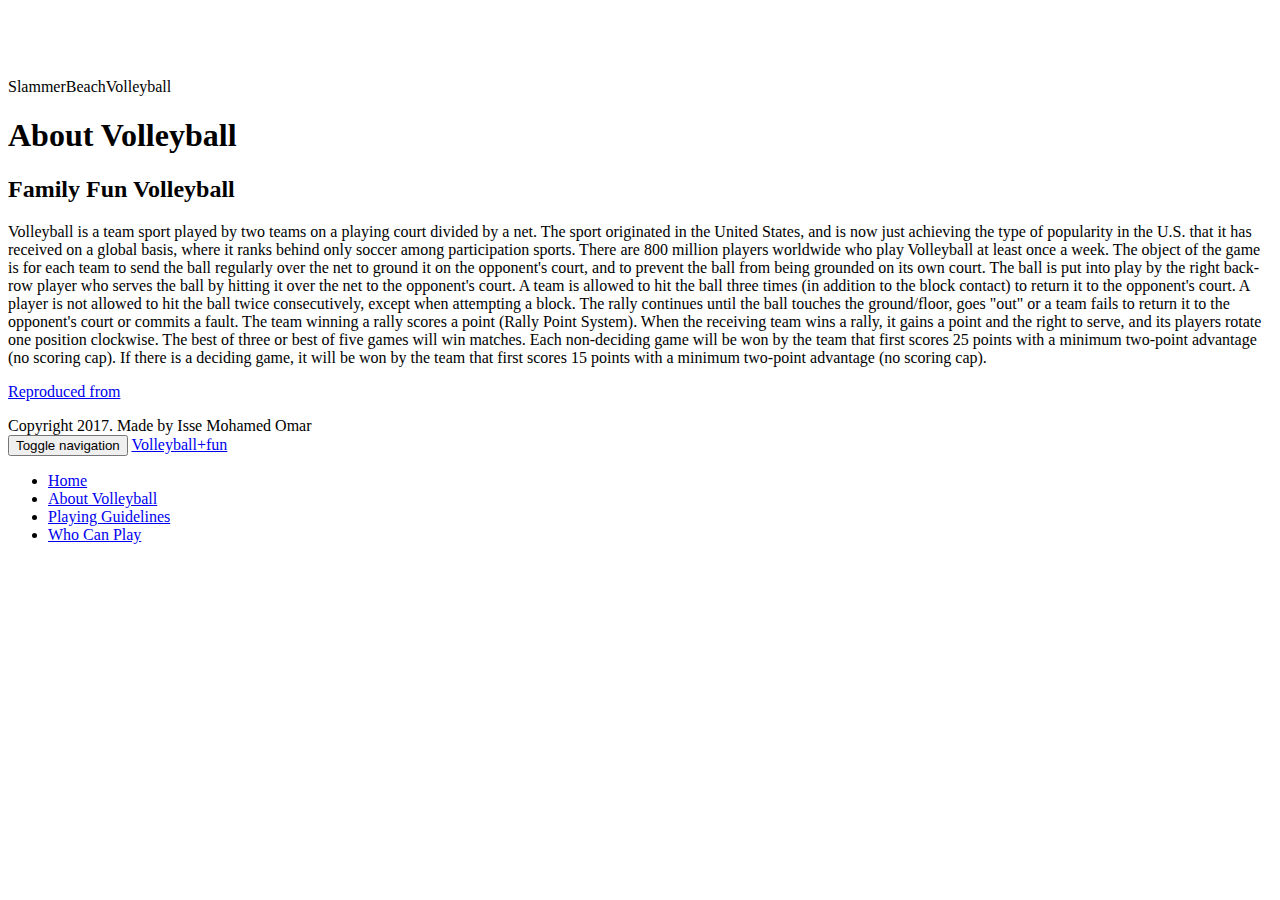
==== aboutvolleyball.html @ a02e5ab0 "Add files via upload" ====
<!doctype html>
<html>
<head>
<meta charset="UTF-8">
<meta http-equiv="X-UA-Compatible" content="IE=edge">
<meta name="viewport" content="width=device-width, initial-scale=1.0">
<title>Slammers Beach Volleyball</title>
<link href="css/bootstrap.css" rel="stylesheet" type="text/css">
<link href="css/styles.css" rel="stylesheet" type="text/css">
<style type="text/css">
body {
	background-image: url(Images/spike.jpg);
}
</style> 
<!--The following script tag downloads a font from the Adobe Edge Web Fonts server for use within the web page. We recommend that you do not modify it.-->
<script>var __adobewebfontsappname__="dreamweaver"</script>
<script src="http://use.edgefonts.net/actor:n4:default;alfa-slab-one:n4:default;aguafina-script:n4:default.js" type="text/javascript"></script>
<!-- HTML5 shim and Respond.js for IE8 support of HTML5 elements and media queries -->
<!-- WARNING: Respond.js doesn't work if you view the page via file:// -->
<!--[if lt IE 9]>
<script src="https://oss.maxcdn.com/html5shiv/3.7.2/html5shiv.min.js"></script>
<script src="https://oss.maxcdn.com/respond/1.4.2/respond.min.js"></script>
<![endif]-->
</head>

<body style="padding-top: 70px">
<header>SlammerBeachVolleyball</header>
<aside class="asideleft">
  <h1>About Volleyball</h1>
</aside>
<section class="sectionRight">
  <h2> Family Fun Volleyball</h2>
  <p>Volleyball is a team sport played by two teams on a playing court divided by a net. 
The sport originated in the United States, and is now just achieving the type of popularity in the U.S. that it has received on a global basis, where it ranks behind only soccer among participation sports. 
There are 800 million players worldwide who play Volleyball at least once a week. 
The object of the game is for each team to send the ball regularly over the net to ground it on the opponent's court, and to prevent the ball from being grounded on its own court. The ball is put into play by the right back-row player who serves the ball by hitting it over the net to the opponent's court. A team is allowed to hit the ball three times (in addition to the block contact) to return it to the opponent's court. A player is not allowed to hit the ball twice consecutively, except when attempting a block. The rally continues until the ball touches the ground/floor, goes "out" or a team fails to return it to the opponent's court or commits a fault. 

The team winning a rally scores a point (Rally Point System). When the receiving team wins a rally, it gains a point and the right to serve, and its players rotate one position clockwise. 
The best of three or best of five games will win matches. Each non-deciding game will be won by the team that first scores 25 points with a minimum two-point advantage (no scoring cap). If there is a deciding game, it will be won by the team that first scores 15 points with a minimum two-point advantage (no scoring cap). 
</p>
  <p><a href="whatis.html">Reproduced from</a></p>
</section>
<footer>Copyright 2017. Made by Isse Mohamed Omar</footer>
<nav class="navbar navbar-default navbar-fixed-top">
  <div class="container-fluid"> 
    <!-- Brand and toggle get grouped for better mobile display -->
    <div class="navbar-header">
      <button type="button" class="navbar-toggle collapsed" data-toggle="collapse" data-target="#topFixedNavbar1" aria-expanded="false"><span class="sr-only">Toggle navigation</span><span class="icon-bar"></span><span class="icon-bar"></span><span class="icon-bar"></span></button>
      <a class="navbar-brand" href="#">Volleyball+fun</a></div>
    <!-- Collect the nav links, forms, and other content for toggling -->
    <div class="collapse navbar-collapse" id="topFixedNavbar1">
      <ul class="nav navbar-nav navlist">
        <li class="navlistitem "><a href="index.html">Home</a></li>
        <li class="navlistitem active"><a href="aboutvolleyball.html">About Volleyball</a></li>
        <li class="navlistitem"><a href="playingguidelines"> Playing Guidelines</a> </li>
        <li class="navlistitem"><a href="whocanplay.html"> Who Can Play</a></li>
      </ul>
      
    </div>
    <!-- /.navbar-collapse --> 
  </div>
  <!-- /.container-fluid --> 
</nav>

<script src="js/jquery-1.11.3.min.js"></script> 
<script src="js/bootstrap.js"></script>
</body>
</html>
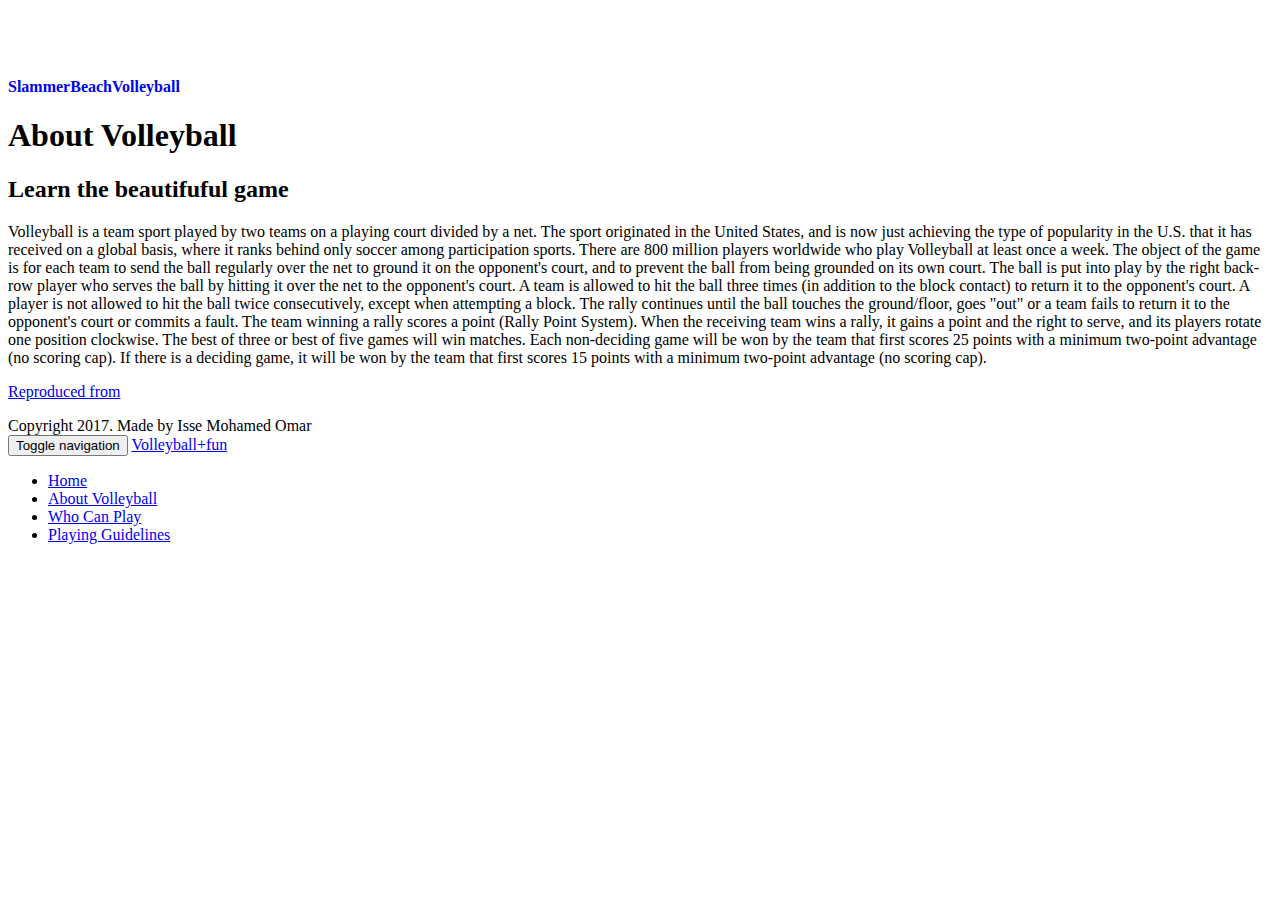
==== commit a23fb4ba: "Add files via upload" ====
--- a/aboutvolleyball.html
+++ b/aboutvolleyball.html
@@ -11,10 +11,20 @@
 body {
 	background-image: url(Images/spike.jpg);
 }
+.asideleft h1 {
+	color: black;
+}
+body header {
+	color: #0004ED;
+	word-spacing: 46em;
+	font-family: unifrakturcook;
+	font-style: normal;
+	font-weight: 700;
+}
 </style> 
 <!--The following script tag downloads a font from the Adobe Edge Web Fonts server for use within the web page. We recommend that you do not modify it.-->
 <script>var __adobewebfontsappname__="dreamweaver"</script>
-<script src="http://use.edgefonts.net/actor:n4:default;alfa-slab-one:n4:default;aguafina-script:n4:default.js" type="text/javascript"></script>
+<script src="http://use.edgefonts.net/actor:n4:default;alfa-slab-one:n4:default;aguafina-script:n4:default;unifrakturcook:n7:default.js" type="text/javascript"></script>
 <!-- HTML5 shim and Respond.js for IE8 support of HTML5 elements and media queries -->
 <!-- WARNING: Respond.js doesn't work if you view the page via file:// -->
 <!--[if lt IE 9]>
@@ -29,7 +39,7 @@
   <h1>About Volleyball</h1>
 </aside>
 <section class="sectionRight">
-  <h2> Family Fun Volleyball</h2>
+  <h2> Learn the beautifuful game</h2>
   <p>Volleyball is a team sport played by two teams on a playing court divided by a net. 
 The sport originated in the United States, and is now just achieving the type of popularity in the U.S. that it has received on a global basis, where it ranks behind only soccer among participation sports. 
 There are 800 million players worldwide who play Volleyball at least once a week. 
@@ -50,10 +60,10 @@
     <!-- Collect the nav links, forms, and other content for toggling -->
     <div class="collapse navbar-collapse" id="topFixedNavbar1">
       <ul class="nav navbar-nav navlist">
-        <li class="navlistitem "><a href="index.html">Home</a></li>
+        <li class="navlistitem"><a href="index.html">Home</a></li>
         <li class="navlistitem active"><a href="aboutvolleyball.html">About Volleyball</a></li>
-        <li class="navlistitem"><a href="playingguidelines"> Playing Guidelines</a> </li>
         <li class="navlistitem"><a href="whocanplay.html"> Who Can Play</a></li>
+        <li class="navlistitem"><a href="playingguidelines.html">Playing Guidelines</a></li>
       </ul>
       
     </div>
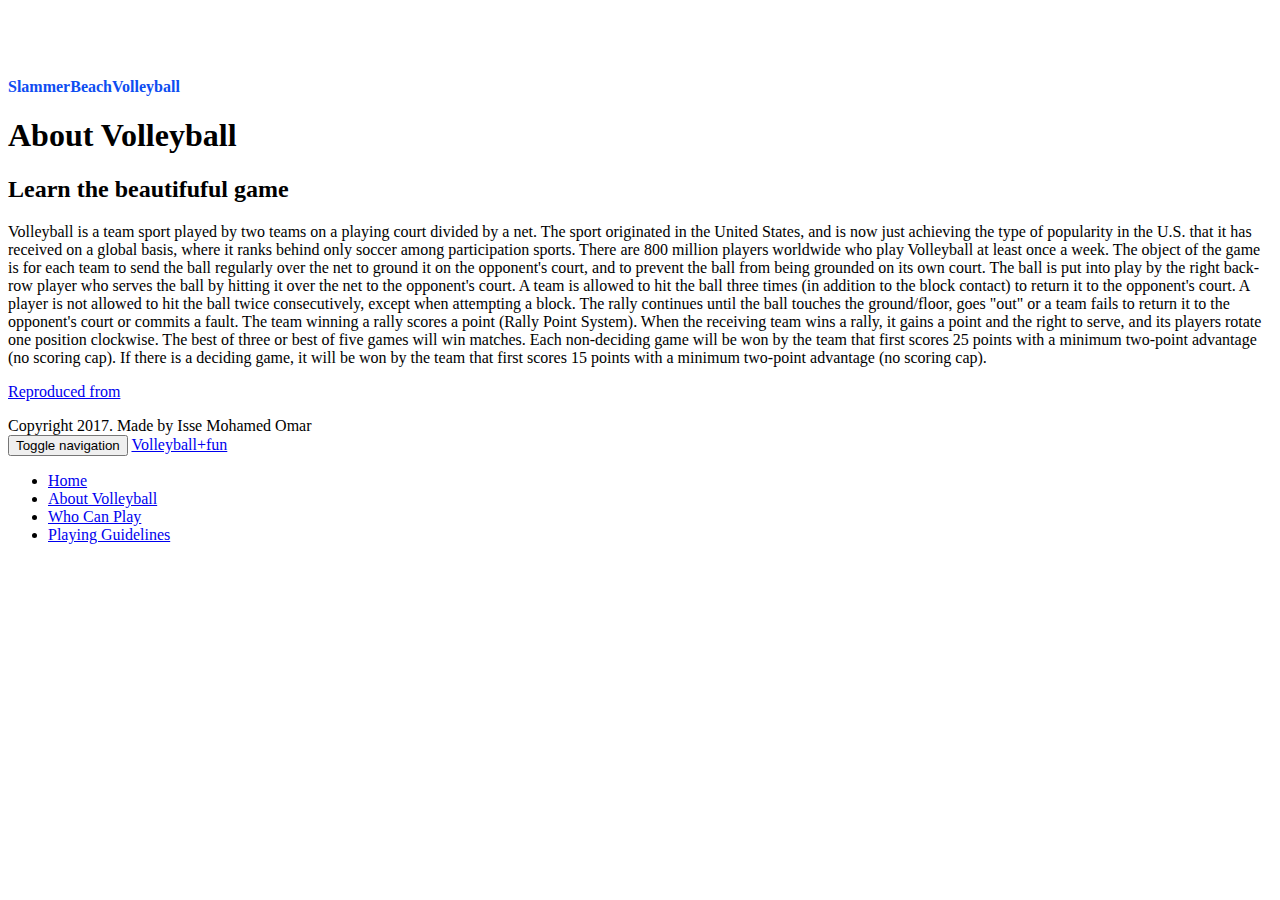
==== commit b34096e1: "Add files via upload" ====
--- a/aboutvolleyball.html
+++ b/aboutvolleyball.html
@@ -15,7 +15,7 @@
 	color: black;
 }
 body header {
-	color: #0004ED;
+	color: #0E4DF1;
 	word-spacing: 46em;
 	font-family: unifrakturcook;
 	font-style: normal;
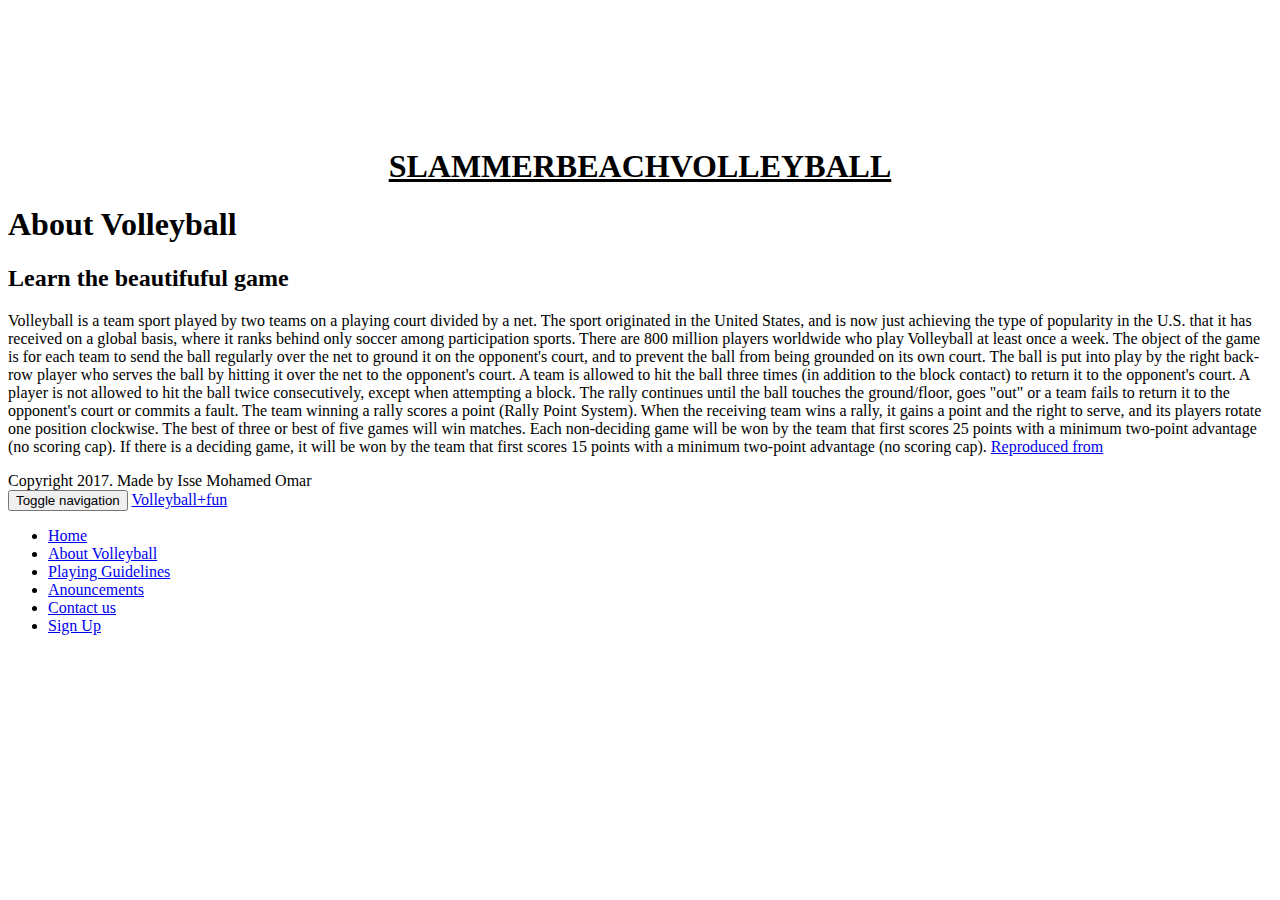
==== commit 8325e1f6: "Add files via upload" ====
--- a/aboutvolleyball.html
+++ b/aboutvolleyball.html
@@ -15,16 +15,19 @@
 	color: black;
 }
 body header {
-	color: #0E4DF1;
-	word-spacing: 46em;
-	font-family: unifrakturcook;
+	text-align: center;
+	font-family: bitter;
 	font-style: normal;
 	font-weight: 700;
+	font-size: xx-large;
+	text-transform: uppercase;
+	text-decoration: underline;
+	margin-top: 70px;
 }
 </style> 
 <!--The following script tag downloads a font from the Adobe Edge Web Fonts server for use within the web page. We recommend that you do not modify it.-->
 <script>var __adobewebfontsappname__="dreamweaver"</script>
-<script src="http://use.edgefonts.net/actor:n4:default;alfa-slab-one:n4:default;aguafina-script:n4:default;unifrakturcook:n7:default.js" type="text/javascript"></script>
+<script src="http://use.edgefonts.net/actor:n4:default;alfa-slab-one:n4:default;aguafina-script:n4:default;unifrakturcook:n7:default;bitter:n7:default.js" type="text/javascript"></script>
 <!-- HTML5 shim and Respond.js for IE8 support of HTML5 elements and media queries -->
 <!-- WARNING: Respond.js doesn't work if you view the page via file:// -->
 <!--[if lt IE 9]>
@@ -46,9 +49,8 @@
 The object of the game is for each team to send the ball regularly over the net to ground it on the opponent's court, and to prevent the ball from being grounded on its own court. The ball is put into play by the right back-row player who serves the ball by hitting it over the net to the opponent's court. A team is allowed to hit the ball three times (in addition to the block contact) to return it to the opponent's court. A player is not allowed to hit the ball twice consecutively, except when attempting a block. The rally continues until the ball touches the ground/floor, goes "out" or a team fails to return it to the opponent's court or commits a fault. 
 
 The team winning a rally scores a point (Rally Point System). When the receiving team wins a rally, it gains a point and the right to serve, and its players rotate one position clockwise. 
-The best of three or best of five games will win matches. Each non-deciding game will be won by the team that first scores 25 points with a minimum two-point advantage (no scoring cap). If there is a deciding game, it will be won by the team that first scores 15 points with a minimum two-point advantage (no scoring cap). 
-</p>
-  <p><a href="whatis.html">Reproduced from</a></p>
+The best of three or best of five games will win matches. Each non-deciding game will be won by the team that first scores 25 points with a minimum two-point advantage (no scoring cap). If there is a deciding game, it will be won by the team that first scores 15 points with a minimum two-point advantage (no scoring cap). <a href="http://www.volleyball.org/whatis.html">Reproduced from</a>
+</p> 
 </section>
 <footer>Copyright 2017. Made by Isse Mohamed Omar</footer>
 <nav class="navbar navbar-default navbar-fixed-top">
@@ -62,8 +64,12 @@
       <ul class="nav navbar-nav navlist">
         <li class="navlistitem"><a href="index.html">Home</a></li>
         <li class="navlistitem active"><a href="aboutvolleyball.html">About Volleyball</a></li>
-        <li class="navlistitem"><a href="whocanplay.html"> Who Can Play</a></li>
         <li class="navlistitem"><a href="playingguidelines.html">Playing Guidelines</a></li>
+        <li class="navlistitem"><a href="anouncements.html"> Anouncements</a></li>
+        <li class="navlistitem"><a href="Contact.html">Contact us</a></li>
+         <li class="navlistitem"><a href="signup.html">Sign Up</a></li>
+         
+         
       </ul>
       
     </div>
